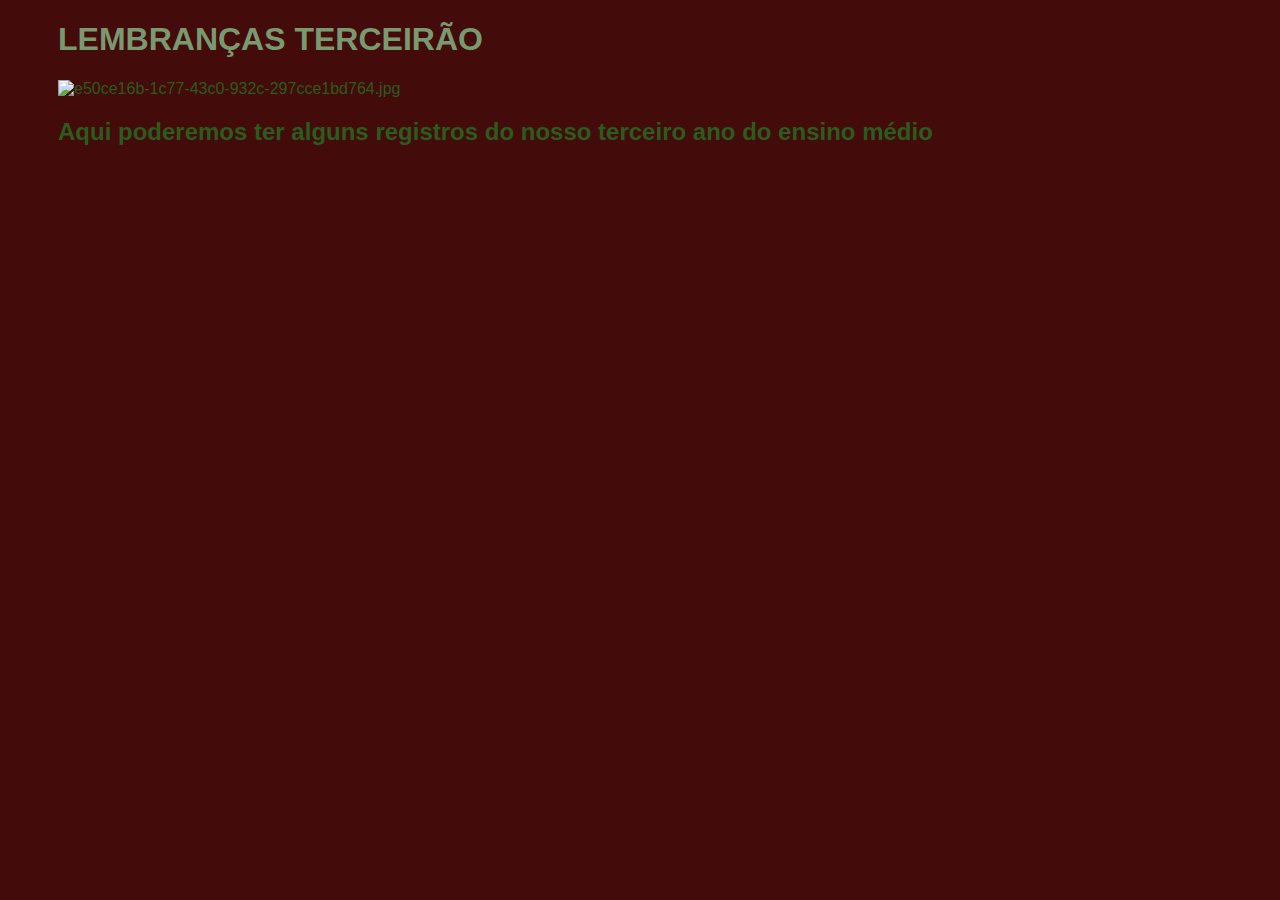
==== index.html @ e86d24b0 "bsgndgfndfgndfgn" ====
<!DOCTYPE html>
<html lang="en">
<head>
    <meta charset="UTF-8">
    <meta name="viewport" content="width=device-width, initial-scale=1.0">
    <title>Álbum Terceirão</title>
    <link rel="stylesheet" href="style.css">
</head>
<body>
    <div class="container">
        <h1 class="title">LEMBRANÇAS TERCEIRÃO</h1>
        <div class="album">
            <img src="e50ce16b-1c77-43c0-932c-297cce1bd764.jpg" alt="e50ce16b-1c77-43c0-932c-297cce1bd764.jpg">
            <h2>
				Aqui poderemos ter alguns registros do nosso terceiro ano do ensino médio
            </h2>
            <h1>
---- style.css ----
body {
    color:#295c1d;
    background-color:#440b0b;
    font-family: Arial, Helvetica, sans-serif;
}

ul {
    display: flex;
    justify-content: space-between;
    list-style-type: none;
    align-items: center;
    padding: 14px;
}

p {
    text-align: justify;
    font-size: 18px;
}

ol li {
   display: block;
   list-style-type: none;
}

a {
    color: white;
    text-decoration: none;
}

header img {
    width: 150px;
    height: 150px;
    border-radius: 50%;
    border: 5px solid #295c1d;
}

header img:hover {
    width: 160px;
    height: 160px;
    border-radius: 50%;
    border: 5px solid #440b0b;
}

.center {
    text-align: center;
}

.align {
     text-align: left;
}

h1 {
    color: #799a71;
}

h4 {
    color: #1065e5;
}

footer img {
    width: 40px;
    height: 40px;
}

.container {
    padding: 0px 50px;
}

nav a {
    font-size: 20px;
}

nav a:hover {
    color: #5BBE42;
}

button {
    color: rgb(134, 56, 56);
    background-color: white;
    border: none;
    width: 100px;
    height: 30px;
}

main img {
    width: 70px;
    height: 70px;
    border-radius: 50%;
    border: 4px solid #f10707;
}
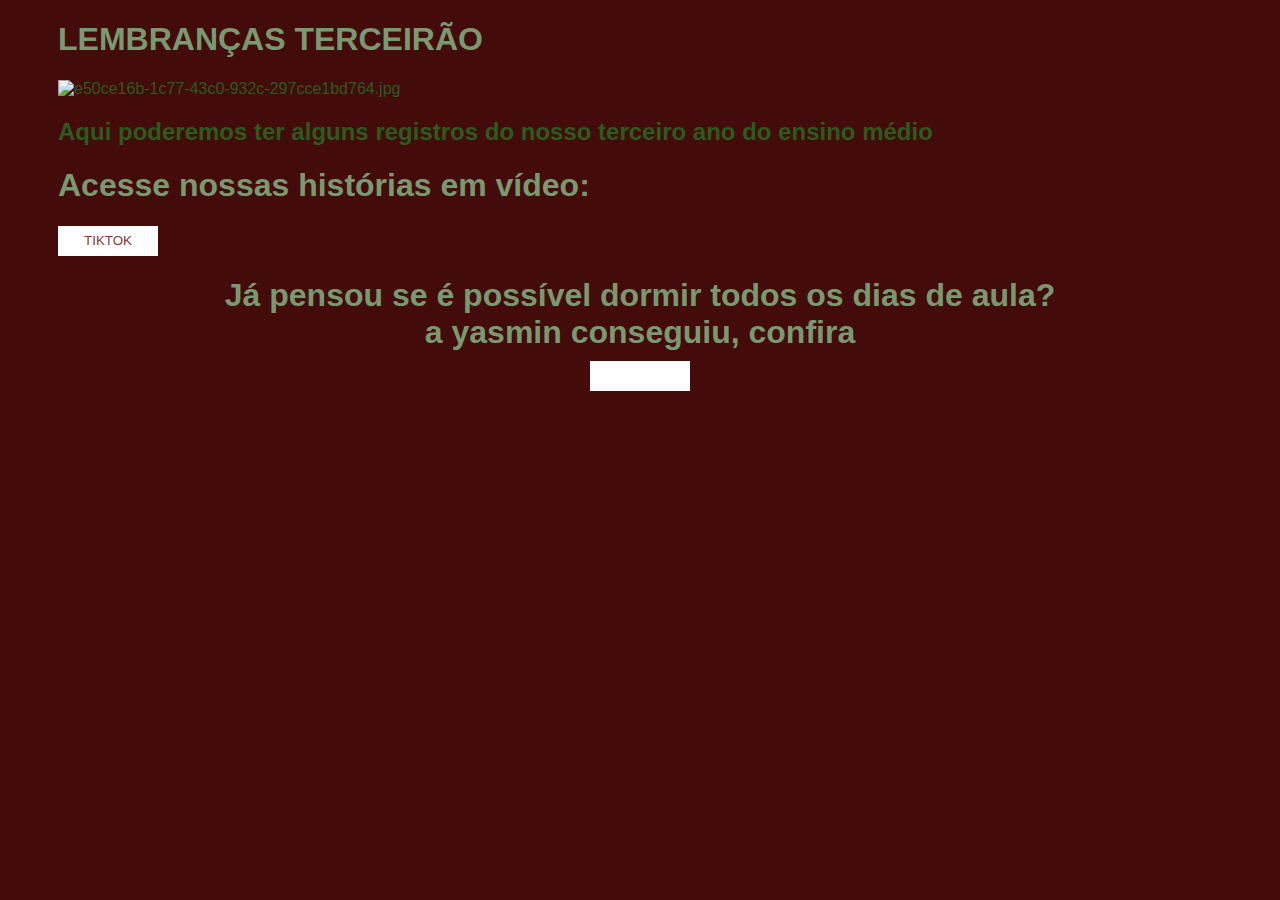
==== commit 1de809bd: "jghjvgcgxfxfgcghcgcgfhjvgydgdgdgbhjvghjnhfgvghjhvtdhghvgcgxchgh" ====
--- a/index.html
+++ b/index.html
@@ -1,3 +1,4 @@
+
 <!DOCTYPE html>
 <html lang="en">
 <head>
@@ -12,7 +13,20 @@
         <div class="album">
             <img src="e50ce16b-1c77-43c0-932c-297cce1bd764.jpg" alt="e50ce16b-1c77-43c0-932c-297cce1bd764.jpg">
             <h2>
-				Aqui poderemos ter alguns registros do nosso terceiro ano do ensino médio
+                Aqui poderemos ter alguns registros do nosso terceiro ano do ensino médio
             </h2>
             <h1>
-  
+                Acesse nossas histórias em vídeo:
+            </h1>
+            <form action="https://www.tiktok.com/@3terceirodd?_t=8kzuDDbWQNR&_r=1" method="GET" target="_blank">
+                <button class="tiktok-btn" type="submit">TIKTOK</button>
+            </form>
+            <center>
+            <H1>Já pensou se é possível dormir todos os dias de aula? <br>
+            a yasmin conseguiu, confira <br>
+            <button class="yasmin-btn"><a href="yasmin.html">SONINHO</a></button></H1>
+        </center>
+        </div>
+    </div>
+</body>
+</html>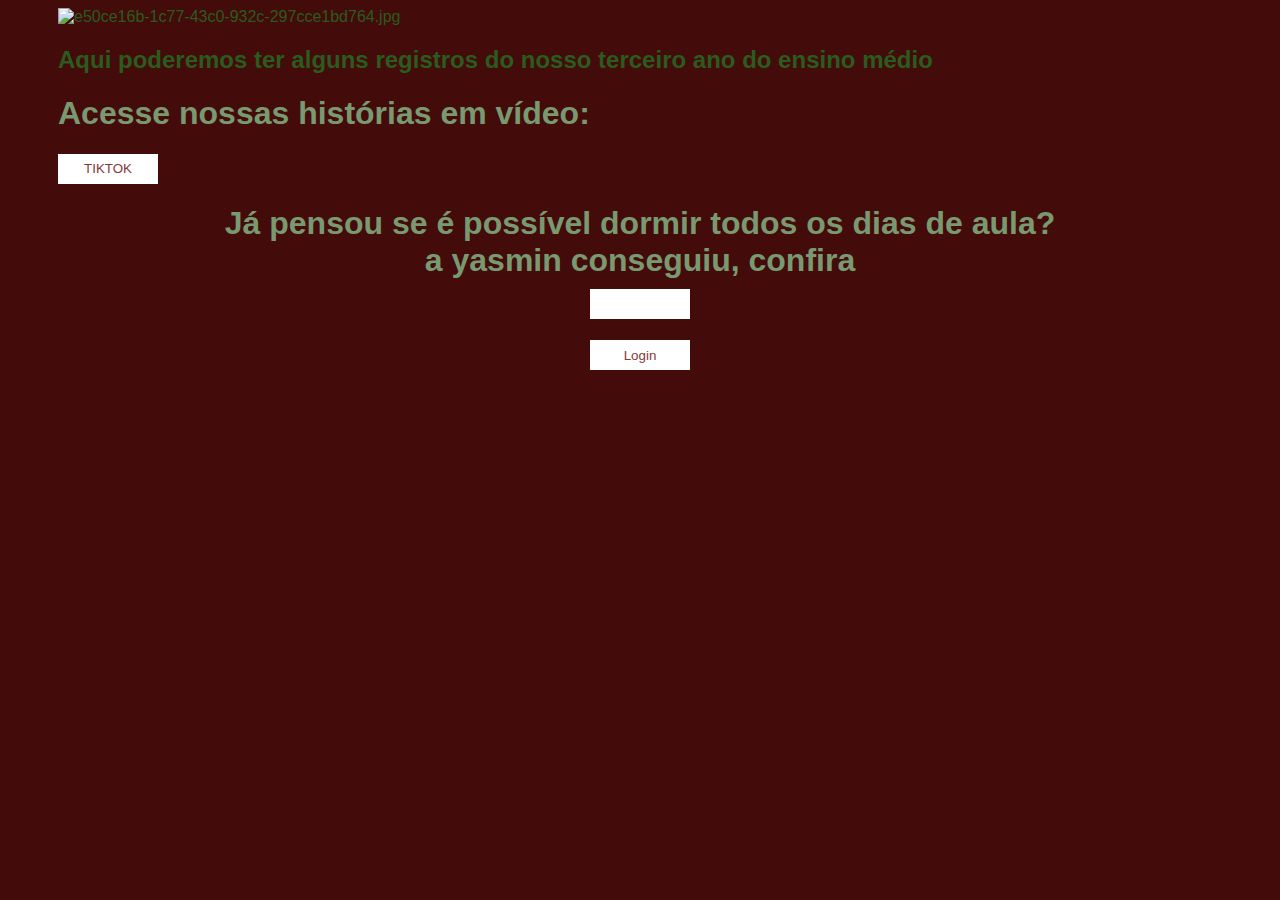
==== commit e65e44ef: "hhmxfgnxgnxfgnxffgnxgnxfggn" ====
--- a/index.html
+++ b/index.html
@@ -9,7 +9,6 @@
 </head>
 <body>
     <div class="container">
-        <h1 class="title">LEMBRANÇAS TERCEIRÃO</h1>
         <div class="album">
             <img src="e50ce16b-1c77-43c0-932c-297cce1bd764.jpg" alt="e50ce16b-1c77-43c0-932c-297cce1bd764.jpg">
             <h2>
@@ -22,11 +21,45 @@
                 <button class="tiktok-btn" type="submit">TIKTOK</button>
             </form>
             <center>
-            <H1>Já pensou se é possível dormir todos os dias de aula? <br>
-            a yasmin conseguiu, confira <br>
-            <button class="yasmin-btn"><a href="yasmin.html">SONINHO</a></button></H1>
-        </center>
+                <H1>Já pensou se é possível dormir todos os dias de aula? <br>
+                a yasmin conseguiu, confira <br>
+                <button class="yasmin-btn"><a href="yasmin.html">SONINHO</a></button></H1>
+            </center>
+        </div>
+        <div class="privado" style="display: none;">
+            <h2>Área Privada</h2>
+            <form id="loginForm">
+                <label for="username">Usuário:</label>
+                <input type="text" id="username" name="username"><br><br>
+                <label for="password">Senha:</label>
+                <input type="password" id="password" name="password"><br><br>
+                <button type="button" onclick="login()">Login</button>
+            </form>
         </div>
     </div>
+<center>
+    <button class="botn.pvd" onclick="showLoginForm()">Login</button>
+</center>
+
+    <script>
+        function login() {
+            var username = document.getElementById("username").value;
+            var password = document.getElementById("password").value;
+
+            
+
+            if (username === "gusta" && password === "lindo") {
+                document.querySelector(".privado").style.display = "block";
+            } else {
+                alert("Credenciais inválidas. Por favor, tente novamente.");
+            }
+        }
+
+        function showLoginForm() {
+            document.querySelector(".privado").style.display = "block";
+            window.location.href = "pv.html"
+        }
+    </script>
+   
 </body>
 </html>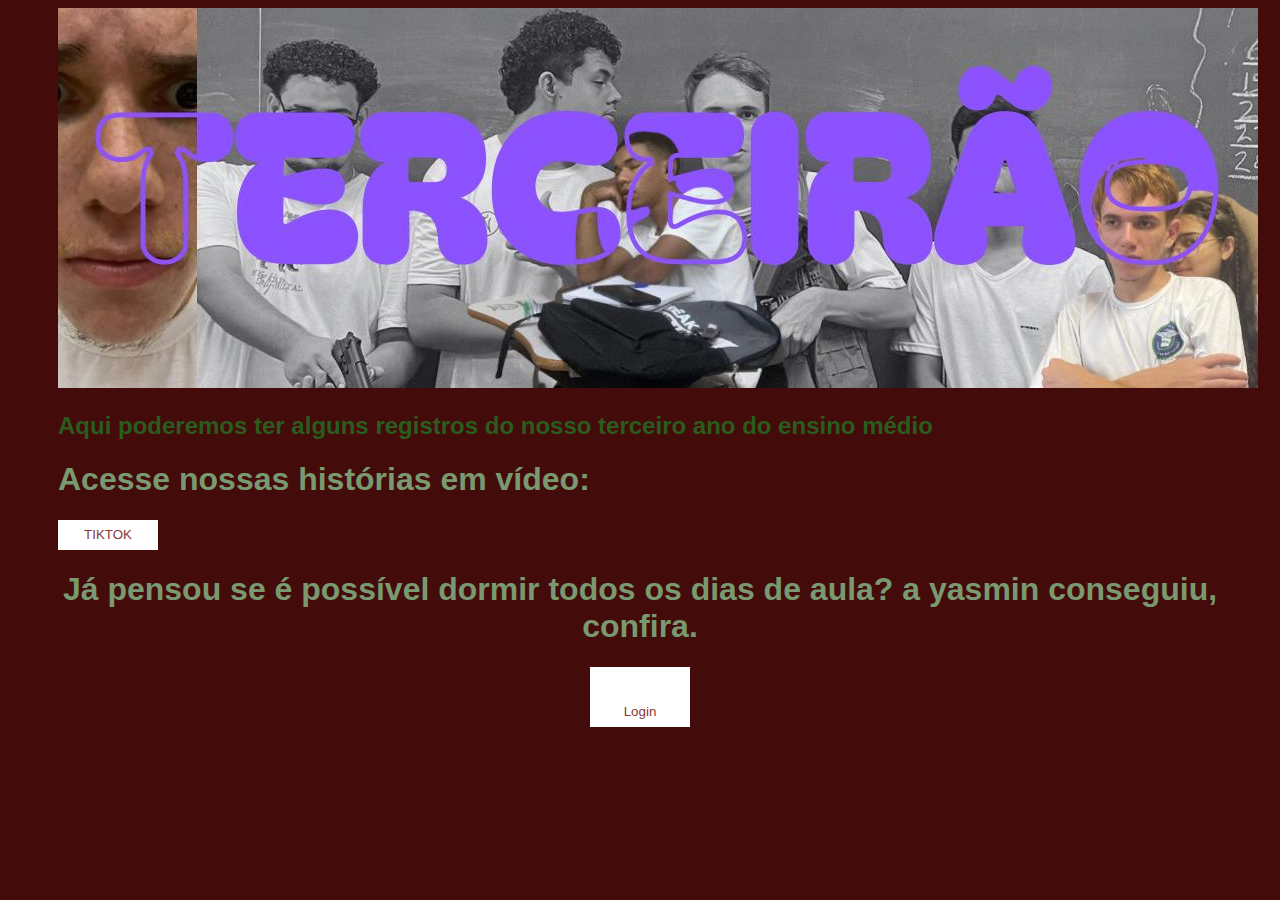
==== commit 3ceb2937: "h vncvncvngnfgnfgnxfbnxnxcnxcgnxcfgnbc" ====
--- a/index.html
+++ b/index.html
@@ -10,7 +10,7 @@
 <body>
     <div class="container">
         <div class="album">
-            <img src="e50ce16b-1c77-43c0-932c-297cce1bd764.jpg" alt="e50ce16b-1c77-43c0-932c-297cce1bd764.jpg">
+            <img src="img/01fee7f7-fb7d-46cf-99d0-0e9ea7b06ef2.jpg" alt="img/01fee7f7-fb7d-46cf-99d0-0e9ea7b06ef2.jpg">
             <h2>
                 Aqui poderemos ter alguns registros do nosso terceiro ano do ensino médio
             </h2>
@@ -21,10 +21,13 @@
                 <button class="tiktok-btn" type="submit">TIKTOK</button>
             </form>
             <center>
-                <H1>Já pensou se é possível dormir todos os dias de aula? <br>
-                a yasmin conseguiu, confira <br>
-                <button class="yasmin-btn"><a href="yasmin.html">SONINHO</a></button></H1>
-            </center>
+           <head> 
+            <h1>
+                Já pensou se é possível dormir todos os dias de aula? 
+                 a yasmin conseguiu, confira.
+            </h1>
+            <button class="yasmin-btn"><a href="yasmin.html">SONINHO</a></button>
+        </center>
         </div>
         <div class="privado" style="display: none;">
             <h2>Área Privada</h2>
@@ -60,6 +63,6 @@
             window.location.href = "pv.html"
         }
     </script>
-   
+   </head>
 </body>
 </html>